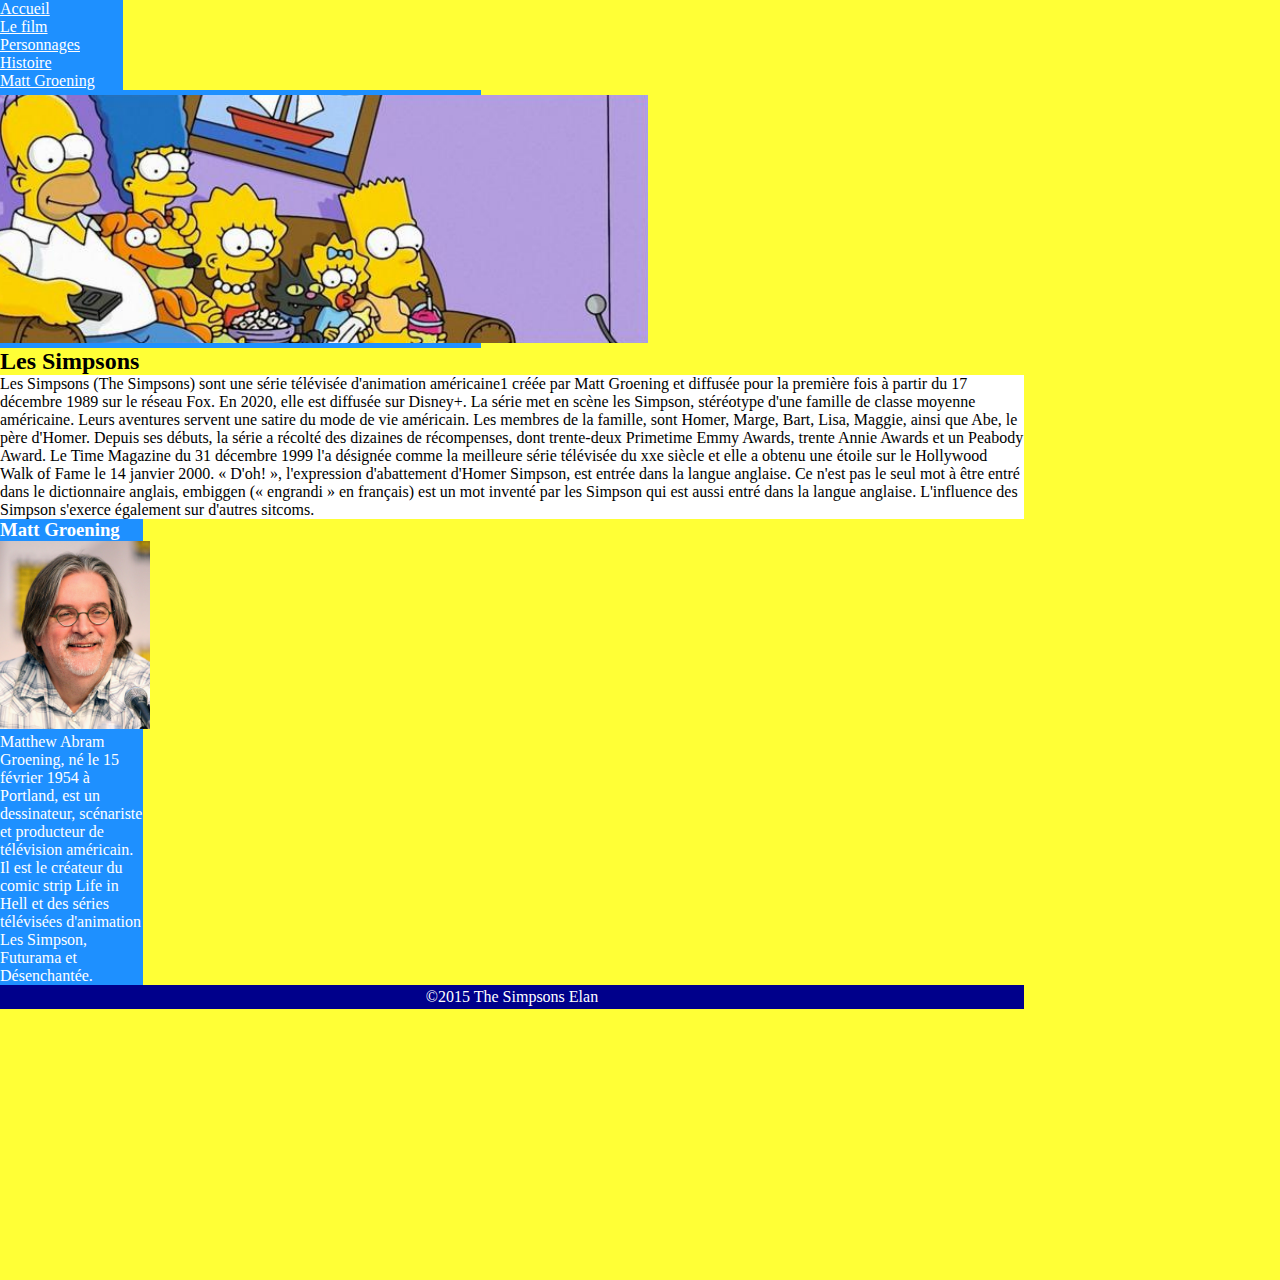
==== Motherfucking website/Simpsons.html @ aafbcb29 "#" ====
<!DOCTYPE html>
<html lang="en">
<head>
      <meta charset="UTF-8">
      <meta name="viewport" content="width=device-width, initial-scale=1.0">
      <link rel="stylesheet" href="Simpsons.css">
      <title>Simpsons</title>
</head>
<body>
      <div id="wrapper">
            <nav>
                  <ul>
                        <li><a href="#Accueil">Accueil</a></li>
                        <li><a href="#Le film">Le film</a></li>
                        <li><a href="#Personnages">Personnages</a></li>
                        <li><a href="#Histoire">Histoire</a></li>
                        <li><a href="#Matt Groening">Matt Groening</a></li>
                  </ul>
            </nav>
            <header>
                  <h1>Oooooh Pinaise ! ...</h1>
                  <img id="banner" src="header.png" alt="La famille Simpson dans le canapé">
            </header>
            <main>
                  <section>


      <div id="main-title"><h2><p>Les Simpsons</p></h2></div>
      
      
      <div id="description"><p>Les Simpsons (The Simpsons) sont une série télévisée d'animation américaine1 créée par Matt Groening et diffusée pour la première fois à partir du 17 décembre 1989 sur le réseau Fox. En 2020, elle est diffusée sur Disney+.

            La série met en scène les Simpson, stéréotype d'une famille de classe moyenne américaine. Leurs aventures servent une satire du mode de vie américain. Les membres de la famille, sont Homer, Marge, Bart, Lisa, Maggie, ainsi que Abe, le père d'Homer.
            
            Depuis ses débuts, la série a récolté des dizaines de récompenses, dont trente-deux Primetime Emmy Awards, trente Annie Awards et un Peabody Award. Le Time Magazine du 31 décembre 1999 l'a désignée comme la meilleure série télévisée du xxe siècle et elle a obtenu une étoile sur le Hollywood Walk of Fame le 14 janvier 2000. « D'oh! », l'expression d'abattement d'Homer Simpson, est entrée dans la langue anglaise. Ce n'est pas le seul mot à être entré dans le dictionnaire anglais, embiggen (« engrandi » en français) est un mot inventé par les Simpson qui est aussi entré dans la langue anglaise. L'influence des Simpson s'exerce également sur d'autres sitcoms.</p></div>

      

      <div id="bio"><h3>Matt Groening</h3>
            <img id="picture" src="matt.png" alt="Photo de Matt Groening">
            <p>Matthew Abram Groening, né le 15 février 1954 à Portland, est un dessinateur, scénariste et producteur de télévision américain. Il est le créateur du comic strip Life in Hell et des séries télévisées d'animation Les Simpson, Futurama et Désenchantée.</p></div>
      
      

                  </section>
            </main>
            
            <footer><center>©2015 The Simpsons Elan</center></footer>
      </div>
</body>
</html>
---- Motherfucking website/Simpsons.css ----
*{
      margin: 0;
      padding : 0;
      box-sizing : border-box ;
}
#wrapper{
      width: 80vw;
      height: 100vw;
}
body{
      width: 80%;
      background-color: rgba(255, 255, 0, 0.788)
}
header{
      display: flex;
      justify-content:center;
      width: 47%;
      padding: 5px;
      background-color:dodgerblue;
      color: white;
      
}
footer{
      width: 100%;
      padding: 3px;
      background-color: darkblue;
      text-align: center;
      color: white;
}
#bio{
      width: 14%;
      background-color: dodgerblue;
      color: white;
}
nav{
      width: 12%;
      background-color: dodgerblue;
      color: white;
      align-items: center;
}
a:visited{
      color: white;
}
a:link{
      color: white;
}
#picture{
      width: 150px;
      height: auto;
      justify-content: center;
}
#description{
      background-color: white;
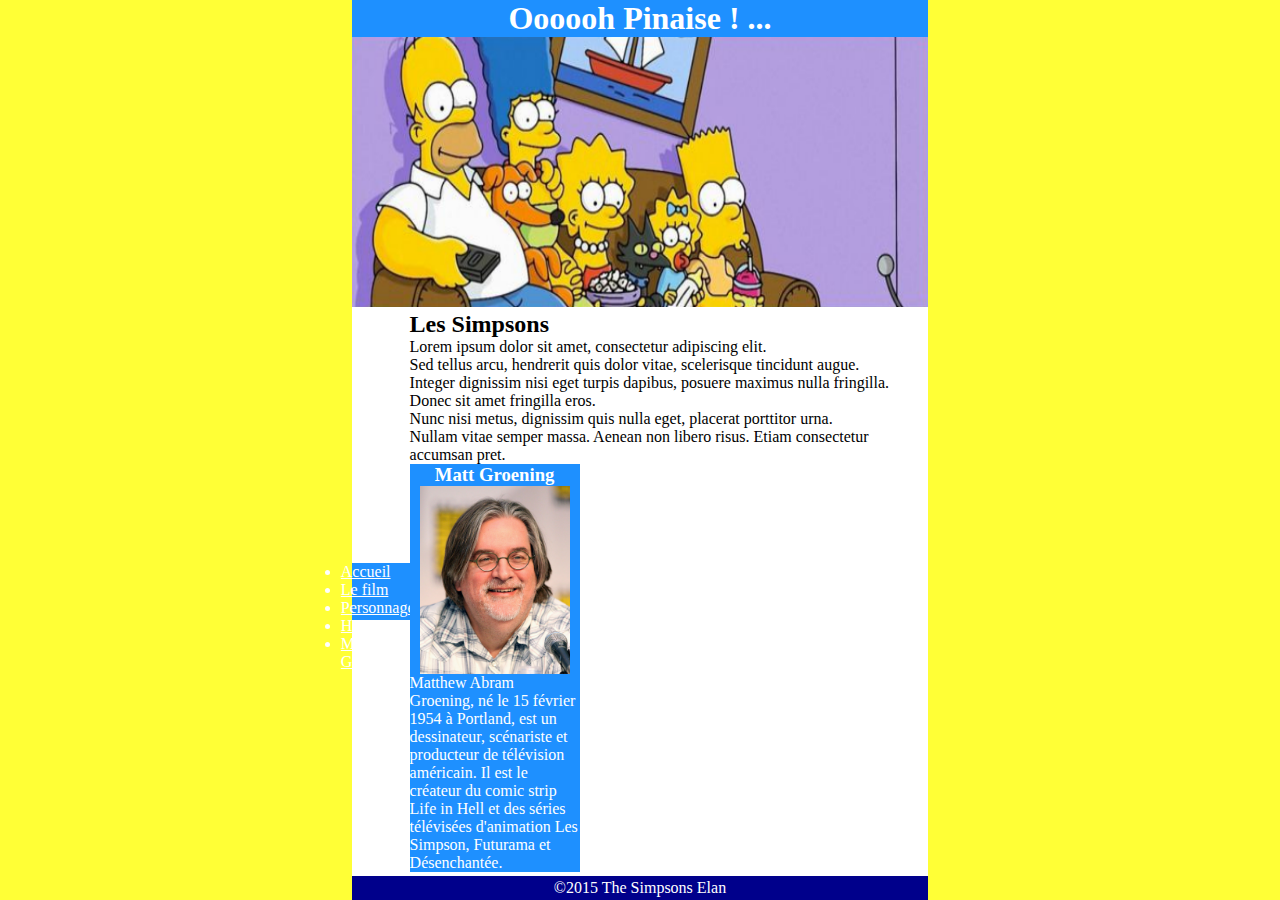
==== commit f4c41188: "update/modif balises" ====
--- a/Motherfucking website/Simpsons.html
+++ b/Motherfucking website/Simpsons.html
@@ -7,7 +7,14 @@
       <title>Simpsons</title>
 </head>
 <body>
-      <div id="wrapper">
+<div id="wrapper">
+      <div id="wrapper2">    
+      <header>
+            <h1>Oooooh Pinaise ! ...</h1>
+            <img id="banner" src="header.png" alt="La famille Simpson dans le canapé">
+      </header>
+      
+      <main>
             <nav>
                   <ul>
                         <li><a href="#Accueil">Accueil</a></li>
@@ -17,35 +24,22 @@
                         <li><a href="#Matt Groening">Matt Groening</a></li>
                   </ul>
             </nav>
-            <header>
-                  <h1>Oooooh Pinaise ! ...</h1>
-                  <img id="banner" src="header.png" alt="La famille Simpson dans le canapé">
-            </header>
-            <main>
-                  <section>
-
-
-      <div id="main-title"><h2><p>Les Simpsons</p></h2></div>
+            <section>
+                  <div id="main-title"><h2><p>Les Simpsons</p></h2></div>
       
-      
-      <div id="description"><p>Les Simpsons (The Simpsons) sont une série télévisée d'animation américaine1 créée par Matt Groening et diffusée pour la première fois à partir du 17 décembre 1989 sur le réseau Fox. En 2020, elle est diffusée sur Disney+.
-
-            La série met en scène les Simpson, stéréotype d'une famille de classe moyenne américaine. Leurs aventures servent une satire du mode de vie américain. Les membres de la famille, sont Homer, Marge, Bart, Lisa, Maggie, ainsi que Abe, le père d'Homer.
-            
-            Depuis ses débuts, la série a récolté des dizaines de récompenses, dont trente-deux Primetime Emmy Awards, trente Annie Awards et un Peabody Award. Le Time Magazine du 31 décembre 1999 l'a désignée comme la meilleure série télévisée du xxe siècle et elle a obtenu une étoile sur le Hollywood Walk of Fame le 14 janvier 2000. « D'oh! », l'expression d'abattement d'Homer Simpson, est entrée dans la langue anglaise. Ce n'est pas le seul mot à être entré dans le dictionnaire anglais, embiggen (« engrandi » en français) est un mot inventé par les Simpson qui est aussi entré dans la langue anglaise. L'influence des Simpson s'exerce également sur d'autres sitcoms.</p></div>
+                  <div id="description"><p>Lorem ipsum dolor sit amet, consectetur adipiscing elit.<br> Sed tellus arcu, hendrerit quis dolor vitae, scelerisque tincidunt augue.<br> Integer dignissim nisi eget turpis dapibus, posuere maximus nulla fringilla. Donec sit amet fringilla eros.<br> Nunc nisi metus, dignissim quis nulla eget, placerat porttitor urna.<br> Nullam vitae semper massa. Aenean non libero risus. Etiam consectetur accumsan pret.</p>
+                  </div>
 
       
 
-      <div id="bio"><h3>Matt Groening</h3>
-            <img id="picture" src="matt.png" alt="Photo de Matt Groening">
-            <p>Matthew Abram Groening, né le 15 février 1954 à Portland, est un dessinateur, scénariste et producteur de télévision américain. Il est le créateur du comic strip Life in Hell et des séries télévisées d'animation Les Simpson, Futurama et Désenchantée.</p></div>
-      
-      
-
-                  </section>
-            </main>
-            
-            <footer><center>©2015 The Simpsons Elan</center></footer>
+                  <div id="bio"><h3>Matt Groening</h3>
+                        <img id="picture" src="matt.png" alt="Photo de Matt Groening">
+                        <p>Matthew Abram Groening, né le 15 février 1954 à Portland, est un dessinateur, scénariste et producteur de télévision américain. Il est le créateur du comic strip Life in Hell et des séries télévisées d'animation Les Simpson, Futurama et Désenchantée.</p>
+                  </div>
+            </section>
+      </main>
+                  <footer>©2015 The Simpsons Elan</footer>
       </div>
+</div>
 </body>
 </html>--- a/Motherfucking website/Simpsons.css
+++ b/Motherfucking website/Simpsons.css
@@ -4,39 +4,66 @@
       box-sizing : border-box ;
 }
 #wrapper{
-      width: 80vw;
-      height: 100vw;
+      width: 100%;
+      height: 100vh;
+      background-color: rgba(255, 255, 0, 0.788);
+      display:flex;
+      flex-direction: column;
+      align-items: center;
 }
-body{
-      width: 80%;
-      background-color: rgba(255, 255, 0, 0.788)
+#wrapper2{
+      width: 45%;
+      height: 100%;
+      background-color: white;
+      display: flex;
+      flex-direction: column;
+      justify-content: space-between;
 }
 header{
+      display:flex;
+      align-items: center;
+      flex-direction: column;
+      color: white;
+      background-color:dodgerblue;
+}
+main{
+      width: 100%;
+      background-color: white;
       display: flex;
-      justify-content:center;
-      width: 47%;
-      padding: 5px;
-      background-color:dodgerblue;
-      color: white;
+      align-items: center;
+      justify-content: space-around;
+      
       
 }
 footer{
       width: 100%;
       padding: 3px;
       background-color: darkblue;
-      text-align: center;
       color: white;
+      display: flex;
+      justify-content: center;
 }
 #bio{
-      width: 14%;
+      width: 170px;;
       background-color: dodgerblue;
       color: white;
-}
+      display: flex;
+      flex-direction: column;
+      align-items: center;
+} 
+
 nav{
-      width: 12%;
+      width: 10%;
+      height: 10%;
       background-color: dodgerblue;
       color: white;
-      align-items: center;
+      display:flex;
+      justify-content: center;  
+}
+#description{
+      
+
+
 }
 a:visited{
       color: white;
@@ -47,8 +74,10 @@
 #picture{
       width: 150px;
       height: auto;
-      justify-content: center;
+      display: flex;
+      justify-content:center;
 }
-#description{
-      background-color: white;
-
+#banner{
+      width: 100%;
+      height: 270px;
+}